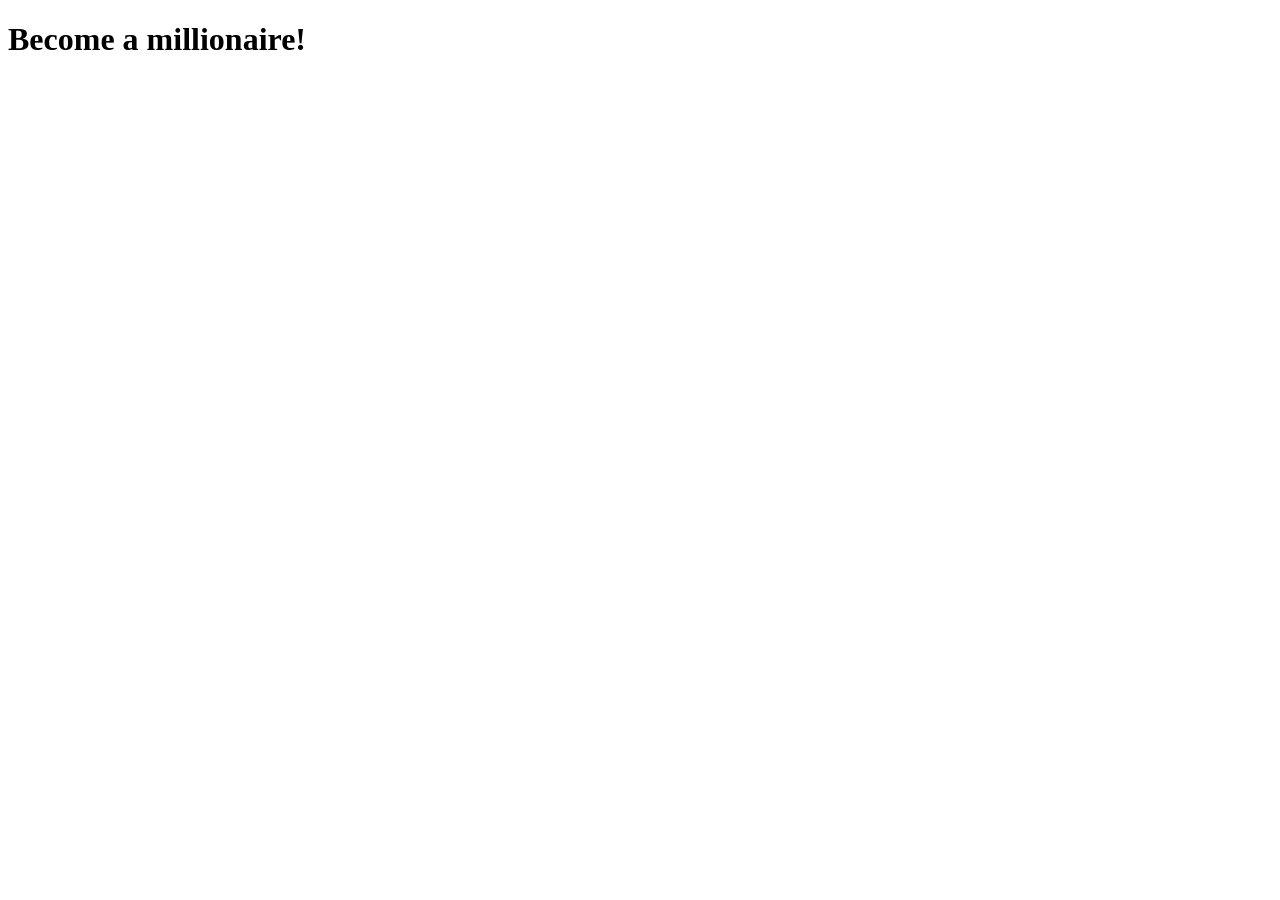
==== clicker.html @ 20f2975d "One-night Wonder?" ====
<!DOCTYPE html>
<html lang="en">
<head>
    <meta charset=""UTF-8>
    <meta name="viewport" content="width=device-width, initial-scale=1.0">
    <link rel="stylesheet" href="Clicker.css">
    <title>Clicker Game</title>
</head>
<body>

    <div class="logo">
           <h1>Become a millionaire!</h1>
    </div>
 
</body>
</html>
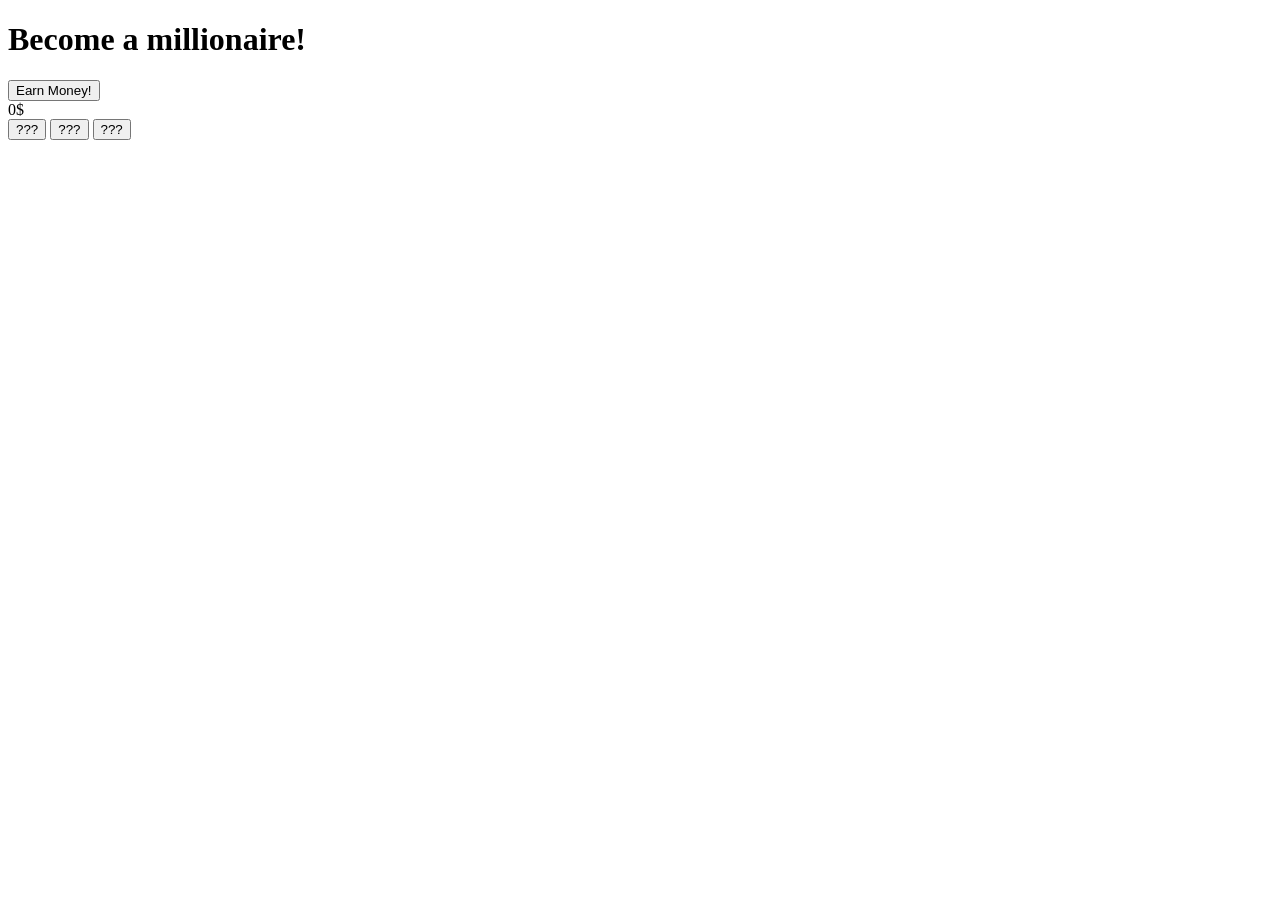
==== commit 562c7fef: "Basically finished the MVP" ====
--- a/clicker.html
+++ b/clicker.html
@@ -1,16 +1,33 @@
 <!DOCTYPE html>
 <html lang="en">
 <head>
-    <meta charset=""UTF-8>
+    <meta charset="UTF-8">
     <meta name="viewport" content="width=device-width, initial-scale=1.0">
     <link rel="stylesheet" href="Clicker.css">
     <title>Clicker Game</title>
+    <link href="https://fonts.googleapis.com/css2?family=Poppins:wght@700&family=Titan+One&display=swap" rel="stylesheet">
 </head>
 <body>
 
     <div class="logo">
            <h1>Become a millionaire!</h1>
     </div>
- 
+
+    <div class="main-area">
+
+        <div class="main-button">
+            <button>Earn Money!</button>
+            <div id="money" class="money-count"> <p>money: 0$</p></div>
+        </div>
+
+        <div class="side-bar">
+            <button id="stocks" class="stocks">???</button>
+            <button id="crypto" class="crypto">???</button>
+            <button id="ponzi" class="ponzi">???</button>
+        </div>
+    </div>
+
+
+    <script src="clicker.js"></script>
 </body>
 </html>
